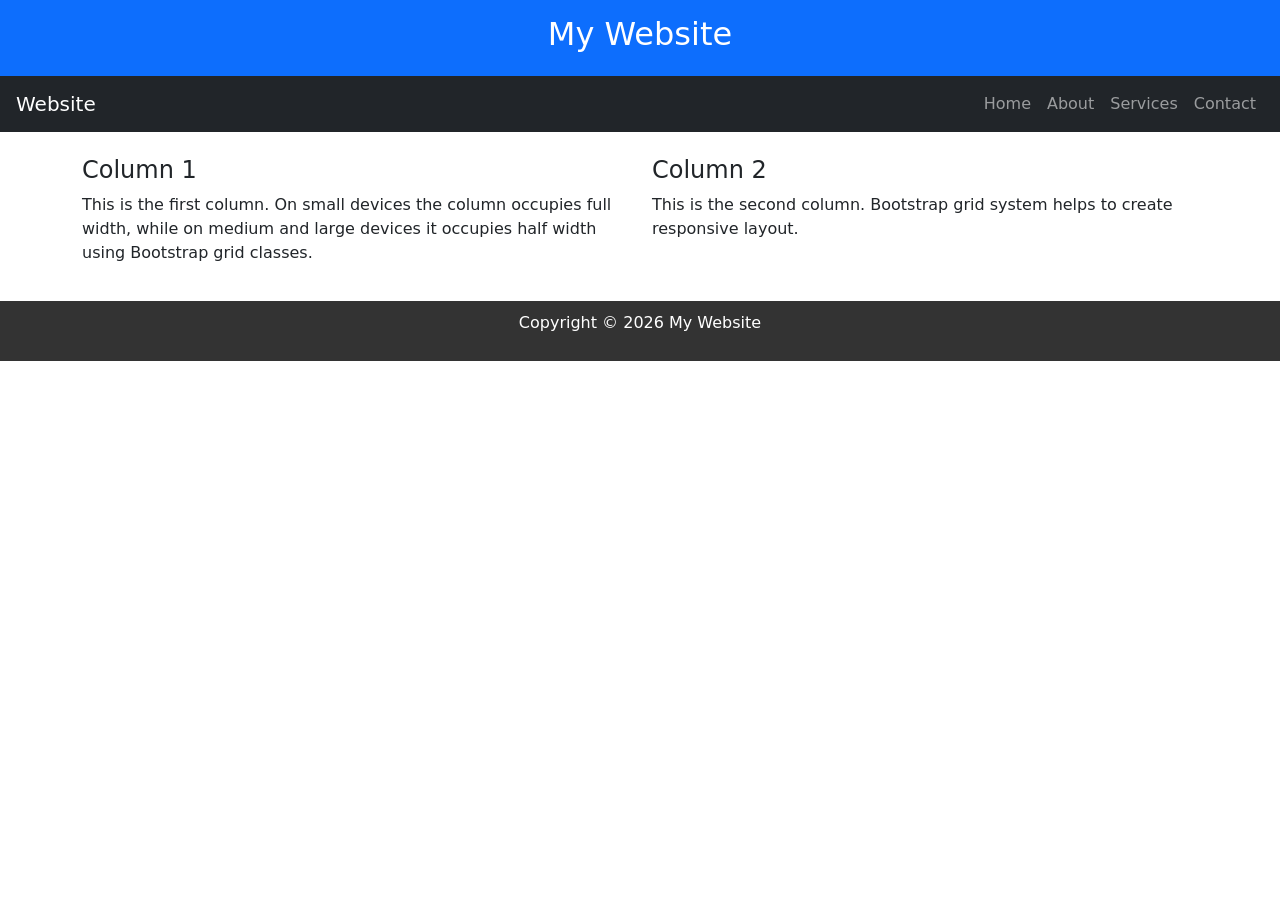
==== p1.html @ e75b90df "Exp1" ====
<!DOCTYPE html>
<html>
  <head>
    <title>Responsive Web Page using Bootstrap Grid</title>
    <meta name="viewport" content="width=device-width, initial-scale=1">
    <!-- Bootstrap CSS -->
    <link rel="stylesheet" href="https://cdn.jsdelivr.net/npm/bootstrap@5.3.2/dist/css/bootstrap.min.css">
    <style>
      header {
        background-color: #0d6efd;
        color: white;
        text-align: center;
        padding: 15px;
      }

      footer {
        background-color: #333;
        color: white;
        text-align: center;
        padding: 10px;
        margin-top: 20px;
      }
    </style>
  </head>
  <body>
    <!-- Header -->
    <header>
      <h2>My Website</h2>
    </header>

    <!-- Navigation -->
    <nav class="navbar navbar-dark bg-dark navbar-expand-lg">
      <a class="navbar-brand ms-3" href="#">Website</a>
      <ul class="navbar-nav ms-auto me-3">
        <li class="nav-item">
          <a class="nav-link" href="#">Home</a>
        </li>
        <li class="nav-item">
          <a class="nav-link" href="#">About</a>
        </li>
        <li class="nav-item">
          <a class="nav-link" href="#">Services</a>
        </li>
        <li class="nav-item">
          <a class="nav-link" href="#">Contact</a>
        </li>
      </ul>
    </nav>

    <!-- Content -->
    <div class="container mt-4">
      <div class="row">
        <div class="col-md-6 col-sm-12">
          <h4>Column 1</h4>
          <p>
            This is the first column.
            On small devices the column occupies full width, while on medium and large devices it occupies half width using Bootstrap grid classes.
          </p>
        </div>
        <div class="col-md-6 col-sm-12">
          <h4>Column 2</h4>
          <p>
            This is the second column.
            Bootstrap grid system helps to create responsive layout.
          </p>
        </div>
      </div>
    </div>

    <!-- Footer -->
    <footer>
      <p>Copyright © 2026 My Website</p>
    </footer>
  </body>
</html>
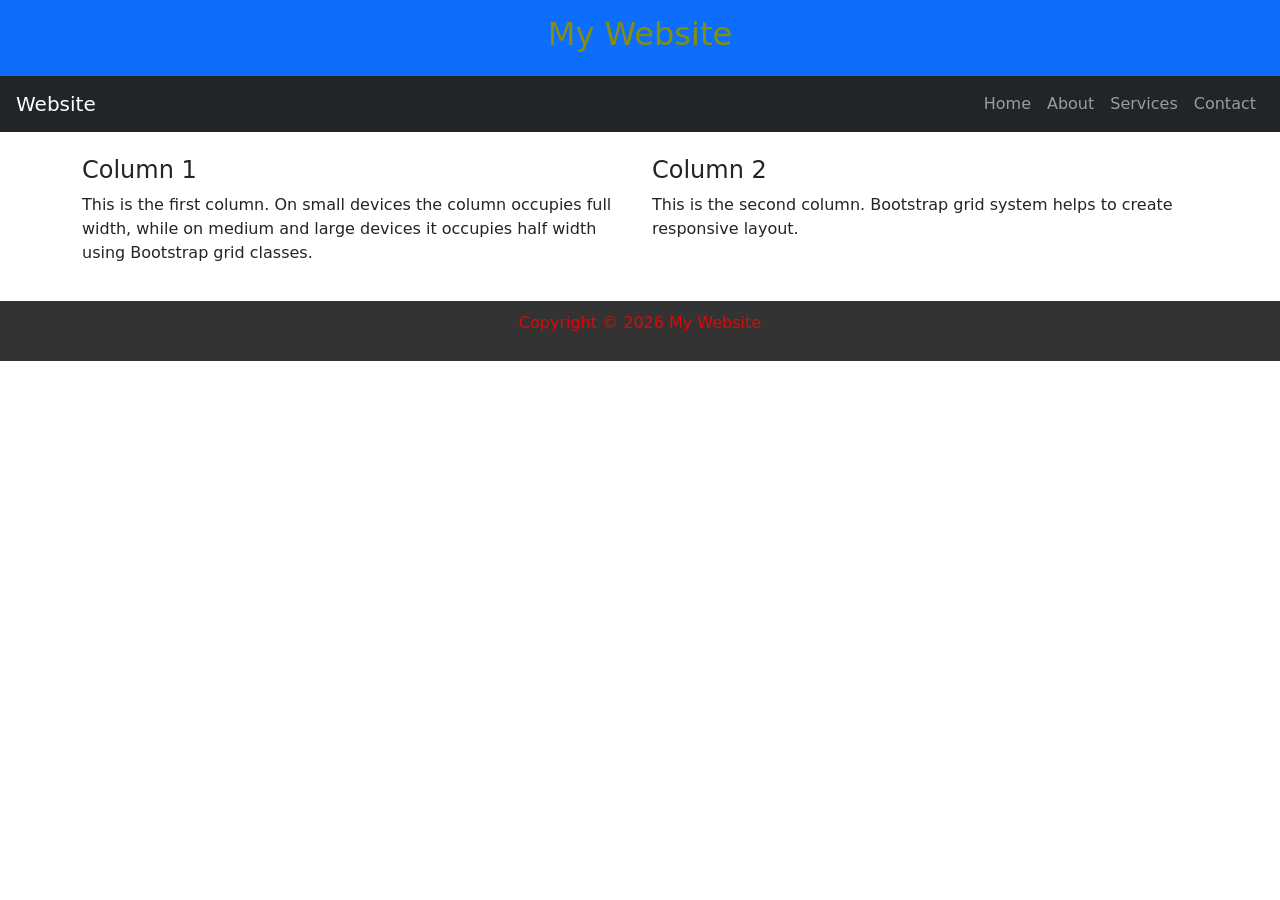
==== commit 98b2dbc1: "color changed" ====
--- a/p1.html
+++ b/p1.html
@@ -8,14 +8,14 @@
     <style>
       header {
         background-color: #0d6efd;
-        color: white;
+        color: rgb(134, 143, 7);
         text-align: center;
         padding: 15px;
       }
 
       footer {
         background-color: #333;
-        color: white;
+        color: rgb(223, 7, 7);
         text-align: center;
         padding: 10px;
         margin-top: 20px;
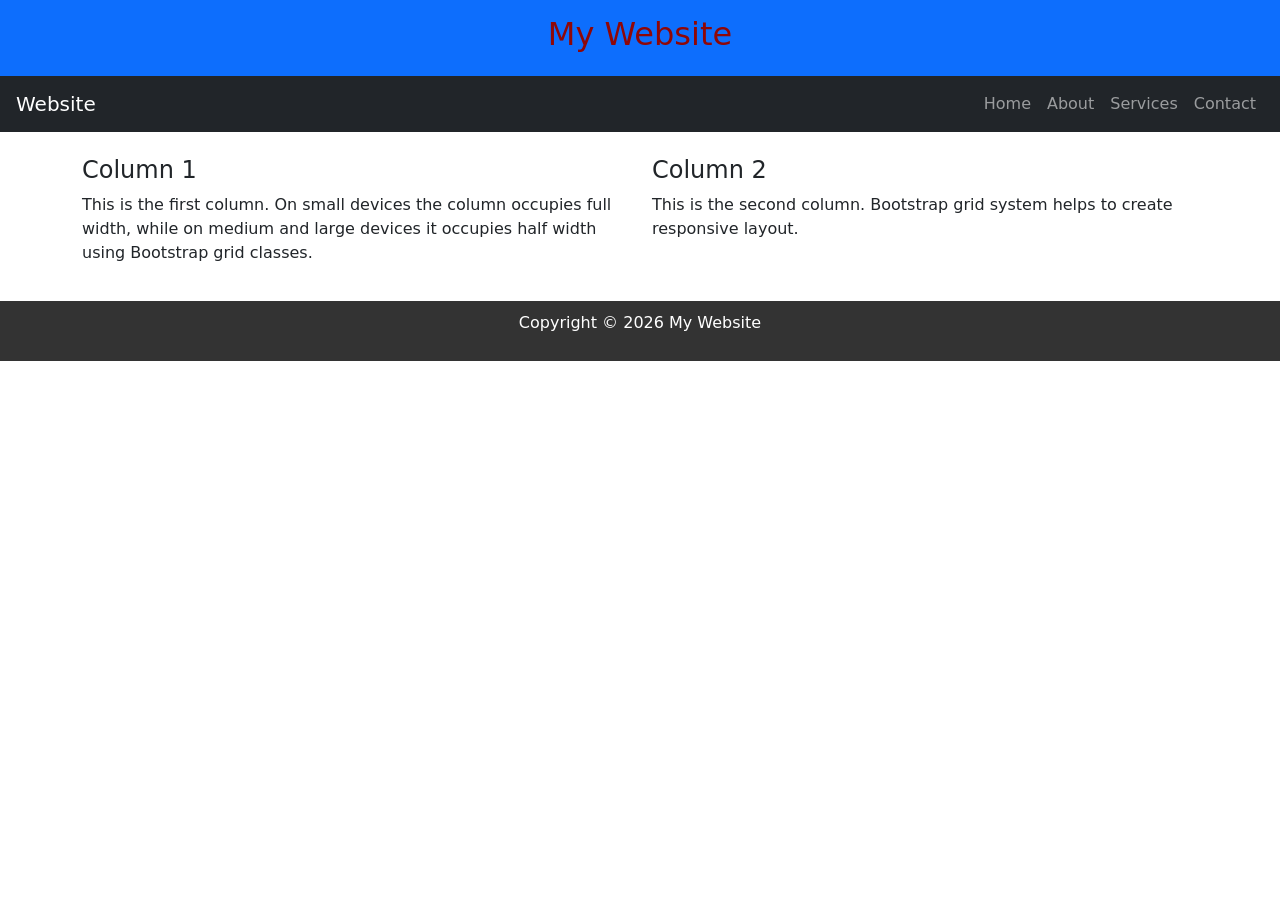
==== commit 61556b07: "color changed" ====
--- a/p1.html
+++ b/p1.html
@@ -8,14 +8,14 @@
     <style>
       header {
         background-color: #0d6efd;
-        color: rgb(134, 143, 7);
+        color: rgb(143, 7, 7);
         text-align: center;
         padding: 15px;
       }
 
       footer {
         background-color: #333;
-        color: rgb(223, 7, 7);
+        color: white;
         text-align: center;
         padding: 10px;
         margin-top: 20px;
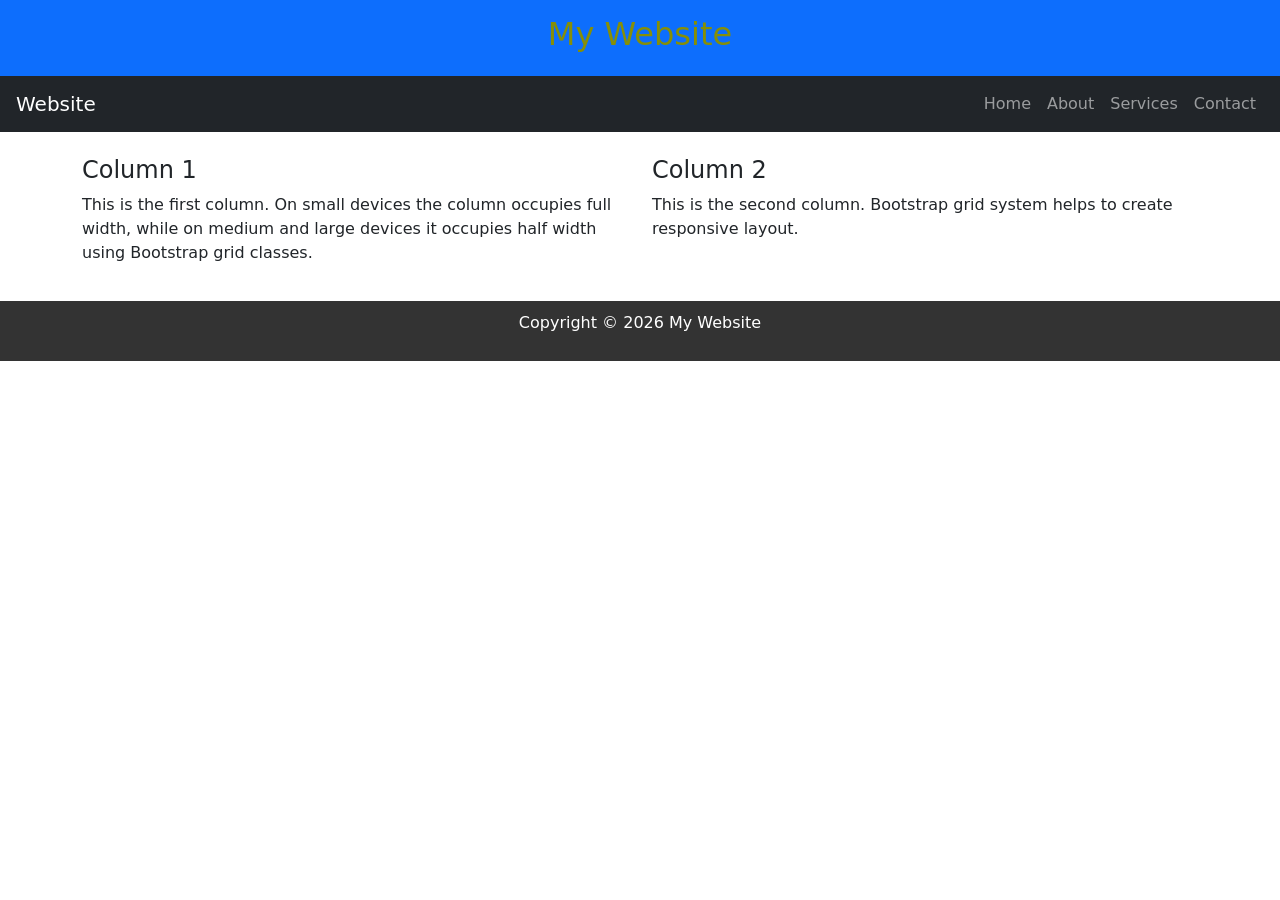
==== commit 7705fab7: "color changed" ====
--- a/p1.html
+++ b/p1.html
@@ -8,7 +8,7 @@
     <style>
       header {
         background-color: #0d6efd;
-        color: rgb(143, 7, 7);
+        color: rgb(134, 143, 7);
         text-align: center;
         padding: 15px;
       }
